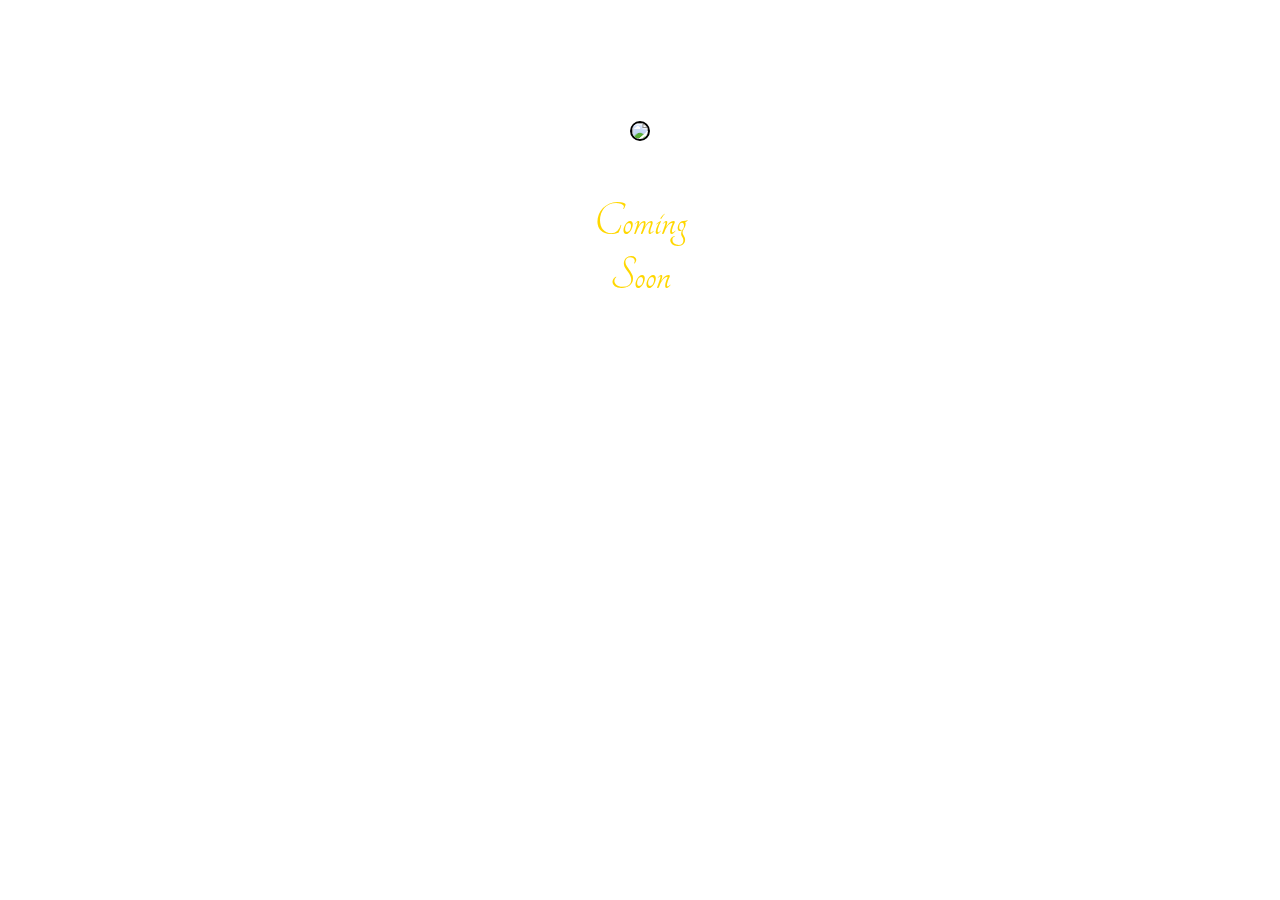
==== index.html @ 4dd97375 "added animation" ====
<!DOCTYPE html>
<html>

 <meta name="viewport" content="width=device-width, initial-scale=1">  
<meta charset="UTF-8">
    
    <link rel="stylesheet" type="text/css" href="stylesheet.css">
    
    <link rel="stylesheet"
          href="https://fonts.googleapis.com/css?family=Tangerine">
    
<title>Hotel Name</title>
<head>
    <h1>Hotel Name</h1>

</head>

<body>
<section id="Container">
    
  <section class="myslides">
    <img src="/images/scale1.jpg"/>
    
  </section>
    
  <section class="myslides">
    <img src="/images/scale2.jpg"/>
   
  </section>

  <section class="myslides">
    <img src="/images/scale3.jpg"/>
    
  </section>
     <script type="text/javascript" src="slideshow.js"></script>
 </section>
  
  <section id="comingSoon">
    <p> Coming <br> Soon</p>

  </section>
</body>
    
    
<footer>
 
</footer>

</html>
---- stylesheet.css ----
body {
        margin: 0;
        padding: 0;
        background-image: url(/images/wallpaper.jpg);
        background-size: auto;
        background-repeat: no-repeat;
        background-position: center;
    }

h1{
    text-align: center;
    color:gold;
    font-family:'tangerine', sans-serif;
    font-size: 50px;
    animation-name: h1;
    animation-duration: 2s;
}

section#comingSoon{
    text-align: center;
    color:gold;
    font-family:'tangerine', sans-serif;
    font-size: 50px;
    animation-name: comingSoon;
    animation-duration: 15s;
}

section#Container {
   text-align: center;
   position: relative;
    }

.myslides img{
    width: 95%;
    height: auto;
    border-radius: 15px;
    border: 2px solid black;
    animation-name: slideshow; 
    animation-duration: 8s; 
    animation-iteration-count:infinite;
    transition: 1s;
  
}

@media only screen and (min-width:600px)
{
  h1{
    text-align: center;
    color:white;
    font-family:'tangerine', sans-serif;
    font-size: 50px;
  }
    
.myslides img{
    width: 75%;
    border-radius: 15px;
    border: 2px solid black;
    transition: 2s;
}
}

@keyframes slideshow {
     from{
    opacity: 0;
    transform:translateY(-40px);
  }
  to{
    opacity: 1;
    transform: translateY(0px);
  }
 
  
}
@keyframes h1 {
  from{
    opacity: 0;
    transform:translateY(-40px);
  }
  to{
    opacity: 1;
    transform: translateY(0px);
  }
}
  @keyframes comingSoon {
  from{
    opacity: 0;
  }
  to{
    opacity: 1;

    
  }
}
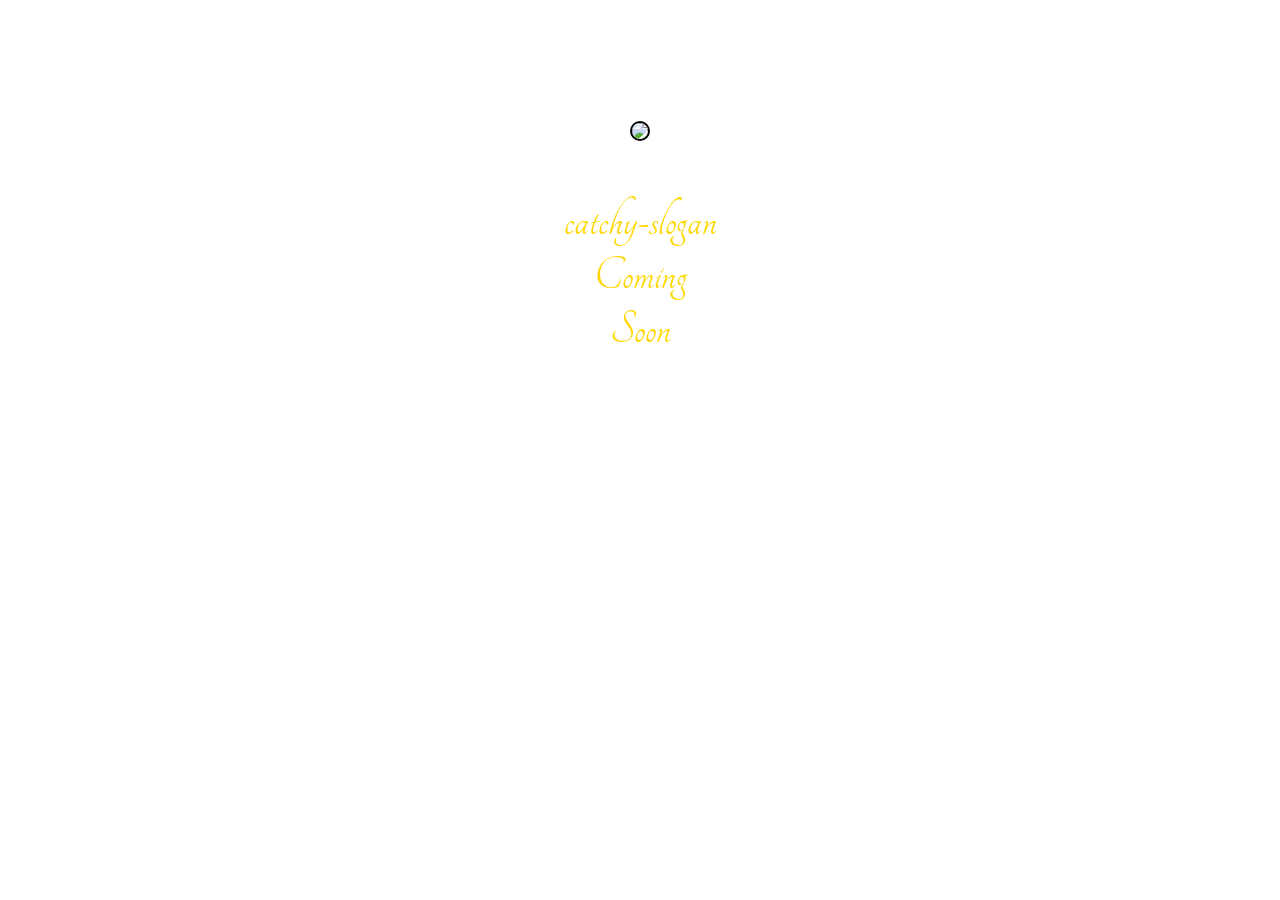
==== commit dce36f57: "tweaked words, pushing to pull at home" ====
--- a/index.html
+++ b/index.html
@@ -19,24 +19,26 @@
 <section id="Container">
     
   <section class="myslides">
-    <img src="/images/scale1.jpg"/>
+    <img src="images/scale1.jpg"/>
     
   </section>
     
   <section class="myslides">
-    <img src="/images/scale2.jpg"/>
+    <img src="images/scale2.jpg"/>
    
   </section>
 
   <section class="myslides">
-    <img src="/images/scale3.jpg"/>
+    <img src="images/scale3.jpg"/>
     
   </section>
      <script type="text/javascript" src="slideshow.js"></script>
  </section>
   
   <section id="comingSoon">
-    <p> Coming <br> Soon</p>
+    
+	<p> <insert here> catchy-slogan<br>
+	Coming <br> Soon</p>
 
   </section>
 </body>
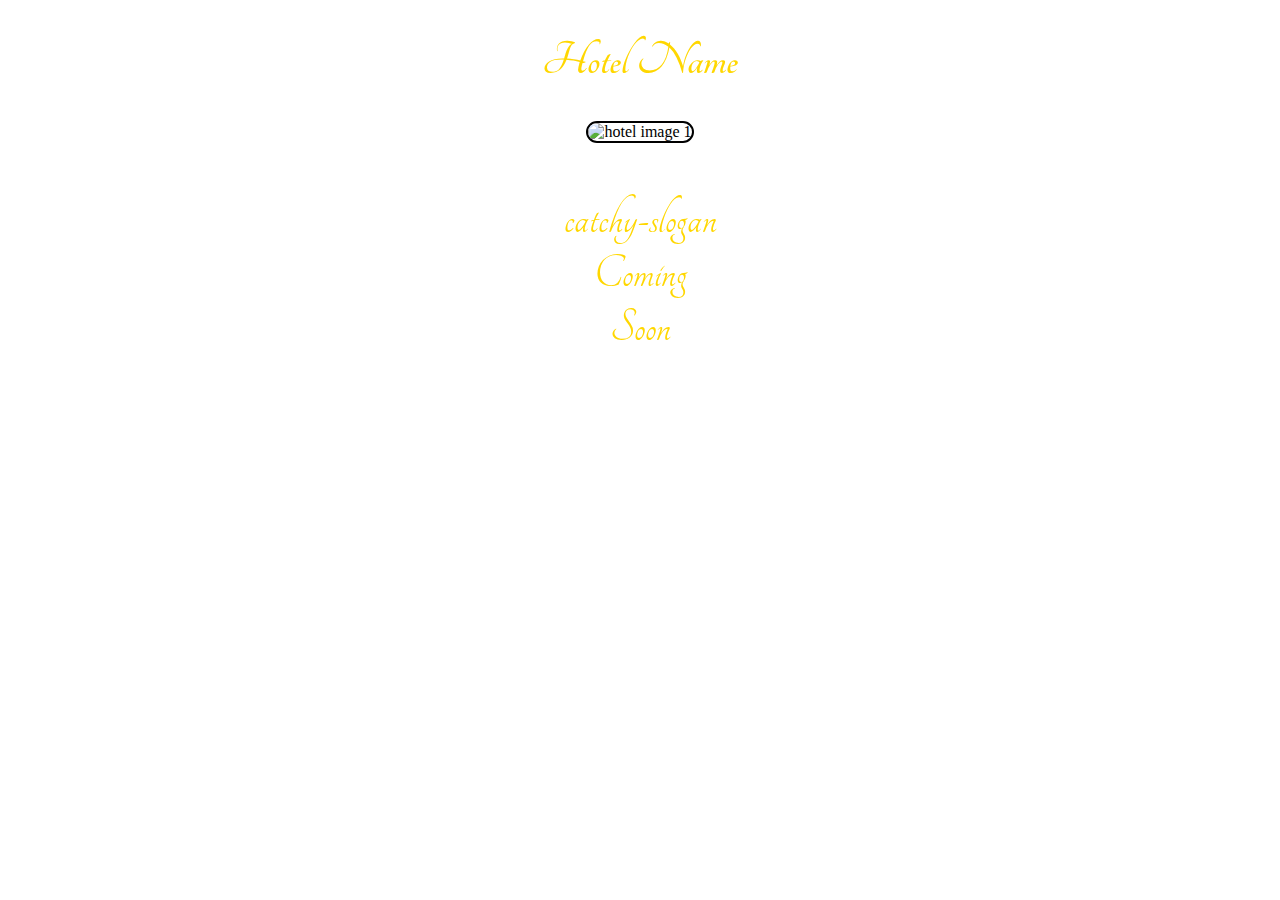
==== commit 794a397b: "updated" ====
--- a/index.html
+++ b/index.html
@@ -1,51 +1,50 @@
 <!DOCTYPE html>
 <html>
 
- <meta name="viewport" content="width=device-width, initial-scale=1">  
+<meta name="viewport" content="width=device-width, initial-scale=1">
 <meta charset="UTF-8">
-    
-    <link rel="stylesheet" type="text/css" href="stylesheet.css">
-    
-    <link rel="stylesheet"
-          href="https://fonts.googleapis.com/css?family=Tangerine">
-    
+
+<link rel="stylesheet" type="text/css" href="stylesheet.css">
+
+<link rel="stylesheet" href="https://fonts.googleapis.com/css?family=Tangerine">
+
 <title>Hotel Name</title>
+
 <head>
-    <h1>Hotel Name</h1>
+  <h1>Hotel Name</h1>
 
 </head>
 
 <body>
-<section id="Container">
-    
-  <section class="myslides">
-    <img src="images/scale1.jpg"/>
-    
-  </section>
-    
-  <section class="myslides">
-    <img src="images/scale2.jpg"/>
-   
+  <section id="Container">
+
+    <section class="myslides">
+      <img alt="hotel image 1" src="images/scale1.jpg" />
+    </section>
+
+    <section class="myslides">
+      <img alt="hotel image 2" src="images/scale2.jpg" />
+
+    </section>
+
+    <section class="myslides">
+      <img alt="hotel image 3" src="images/scale3.jpg" />
+
+    </section>
+    <script type="text/javascript" src="slideshow.js"></script>
   </section>
 
-  <section class="myslides">
-    <img src="images/scale3.jpg"/>
-    
-  </section>
-     <script type="text/javascript" src="slideshow.js"></script>
- </section>
-  
   <section id="comingSoon">
-    
-	<p> <insert here> catchy-slogan<br>
-	Coming <br> Soon</p>
+
+    <p>
+      <insert here> catchy-slogan<br> Coming <br> Soon</p>
 
   </section>
 </body>
-    
-    
+
+
 <footer>
- 
+
 </footer>
 
 </html>
--- a/stylesheet.css
+++ b/stylesheet.css
@@ -1,95 +1,93 @@
 body {
-        margin: 0;
-        padding: 0;
-        background-image: url(/images/wallpaper.jpg);
-        background-size: auto;
-        background-repeat: no-repeat;
-        background-position: center;
-    }
-
-h1{
-    text-align: center;
-    color:gold;
-    font-family:'tangerine', sans-serif;
-    font-size: 50px;
-    animation-name: h1;
-    animation-duration: 2s;
+  margin: 0;
+  padding: 0;
+  background-image: url(images/wallpaper.jpg);
+  background-size: auto;
+  background-repeat: no-repeat;
+  background-position: center;
 }
 
-section#comingSoon{
-    text-align: center;
-    color:gold;
-    font-family:'tangerine', sans-serif;
-    font-size: 50px;
-    animation-name: comingSoon;
-    animation-duration: 15s;
+h1 {
+  text-align: center;
+  color: gold;
+  font-family: 'tangerine', sans-serif;
+  font-size: 50px;
+  animation-name: h1;
+  animation-duration: 2s;
+}
+
+section#comingSoon {
+  text-align: center;
+  color: gold;
+  font-family: 'tangerine', sans-serif;
+  font-size: 50px;
+  animation-name: comingSoon;
+  animation-duration: 15s;
 }
 
 section#Container {
-   text-align: center;
-   position: relative;
-    }
-
-.myslides img{
-    width: 95%;
-    height: auto;
-    border-radius: 15px;
-    border: 2px solid black;
-    animation-name: slideshow; 
-    animation-duration: 8s; 
-    animation-iteration-count:infinite;
-    transition: 1s;
-  
+  text-align: center;
+  position: relative;
 }
 
-@media only screen and (min-width:600px)
-{
-  h1{
+.myslides img {
+  width: 95%;
+  height: auto;
+  border-radius: 15px;
+  border: 2px solid black;
+  animation-name: slideshow;
+  animation-duration: 8s;
+  animation-iteration-count: infinite;
+  transition: 1s;
+
+}
+
+@media only screen and (min-width:600px) {
+  h1 {
     text-align: center;
-    color:white;
-    font-family:'tangerine', sans-serif;
+    font-family: 'tangerine', sans-serif;
     font-size: 50px;
   }
-    
-.myslides img{
+
+  .myslides img {
     width: 75%;
     border-radius: 15px;
     border: 2px solid black;
     transition: 2s;
-}
+  }
 }
 
 @keyframes slideshow {
-     from{
+  from {
     opacity: 0;
-    transform:translateY(-40px);
+    transform: translateY(-40px);
   }
-  to{
+  to {
     opacity: 1;
     transform: translateY(0px);
   }
- 
-  
+
+
 }
+
 @keyframes h1 {
-  from{
+  from {
     opacity: 0;
-    transform:translateY(-40px);
+    transform: translateY(-40px);
   }
-  to{
+  to {
     opacity: 1;
     transform: translateY(0px);
   }
 }
-  @keyframes comingSoon {
-  from{
+
+@keyframes comingSoon {
+  from {
     opacity: 0;
   }
-  to{
+  to {
     opacity: 1;
 
-    
+
   }
 }
-
-
